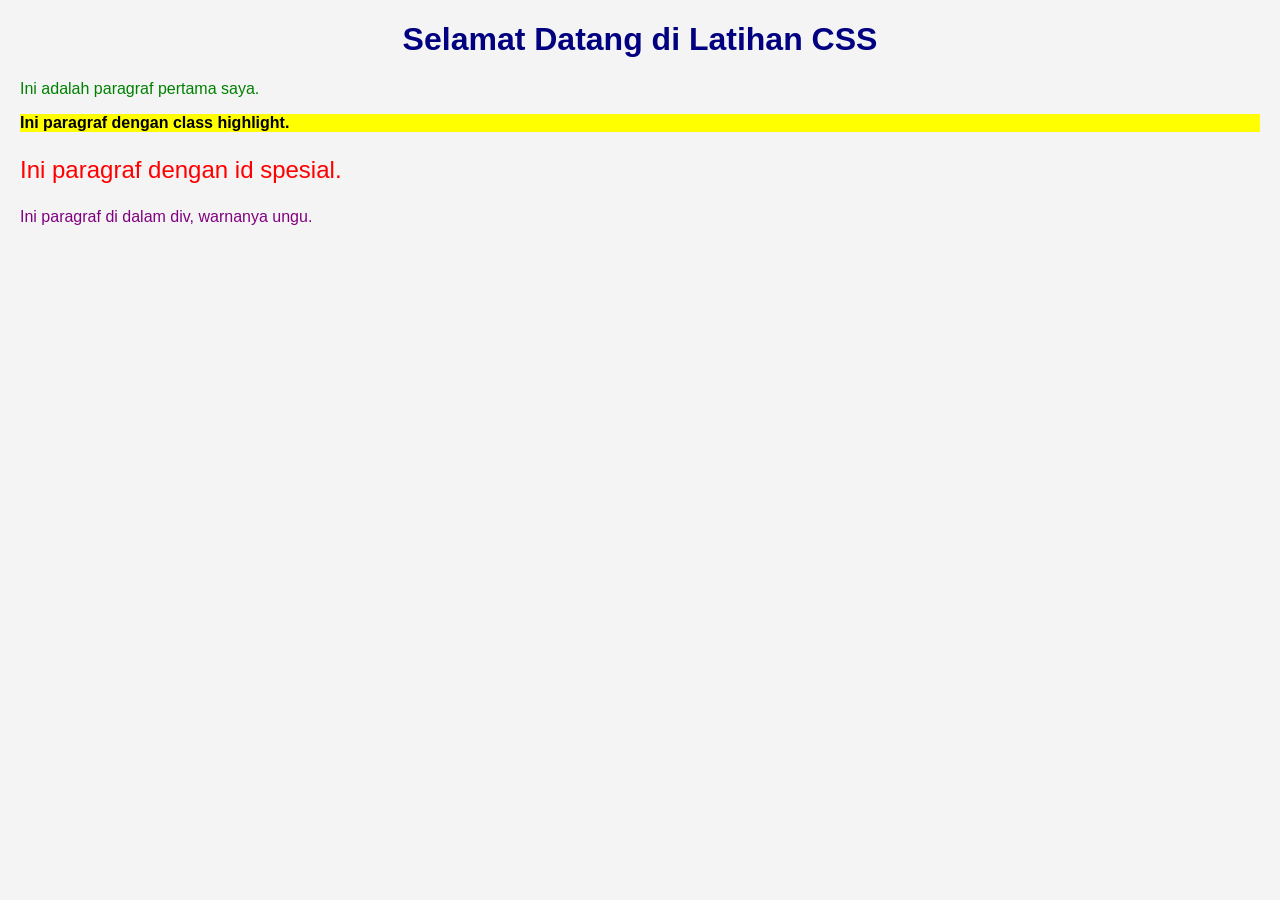
==== index.html @ 872670c1 "Proyek awal latihan CSS" ====
<!DOCTYPE html>
<html lang="id">
<head>
    <meta charset="UTF-8">
    <meta name="viewport" content="width=device-width, initial-scale=1.0">
    <title>Latihan CSS</title>
    <link rel="stylesheet" href="style.css">
</head>

<body>
    <h1>Selamat Datang di Latihan CSS</h1>

    <p>Ini adalah paragraf pertama saya.</p>

    <p class="highlight">Ini paragraf dengan class highlight.</p>

    <p id="spesial">Ini paragraf dengan id spesial.</p>

    <div>
        <p>Ini paragraf di dalam div, warnanya ungu.</p>
    </div>
</body>
</html>
---- style.css ----
body {
    font-family: Arial, sans-serif;
    background-color: #f4f4f4;
    margin: 20px;
}

/* 1. Selector tag: semua elemen <h1> */
h1 {
    color: navy;
    text-align: center;
}

/* Selector tag: semua elemen <p> */
p {
    color: green;
}

/* 2. Selector class: elemen dengan class="highlight" */
.highlight {
    background-color: yellow;
    color: black !important;
    font-weight: bold;
}

/* 3. Selector id: elemen dengan id="spesial" */
#spesial {
    color: red;
    font-size: 24px;
}

/* 4. Selector descendant: <p> di dalam <div> */
div p {
    color: purple;
}
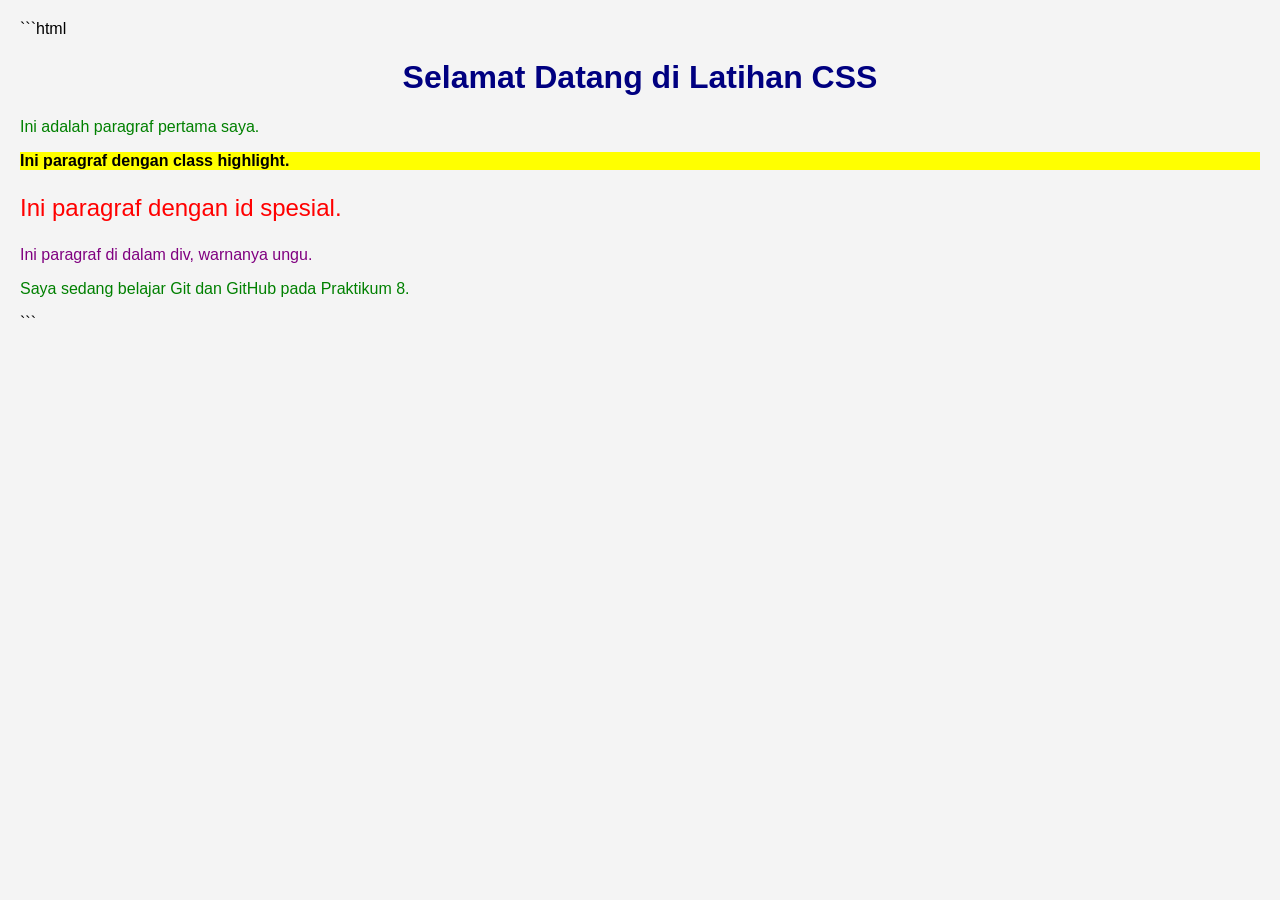
==== commit ba5328b7: "Menambahkan paragraf baru di index" ====
--- a/index.html
+++ b/index.html
@@ -1,3 +1,4 @@
+```html
 <!DOCTYPE html>
 <html lang="id">
 <head>
@@ -19,5 +20,8 @@
     <div>
         <p>Ini paragraf di dalam div, warnanya ungu.</p>
     </div>
+
+    <p>Saya sedang belajar Git dan GitHub pada Praktikum 8.</p>
 </body>
-</html>+</html>
+```
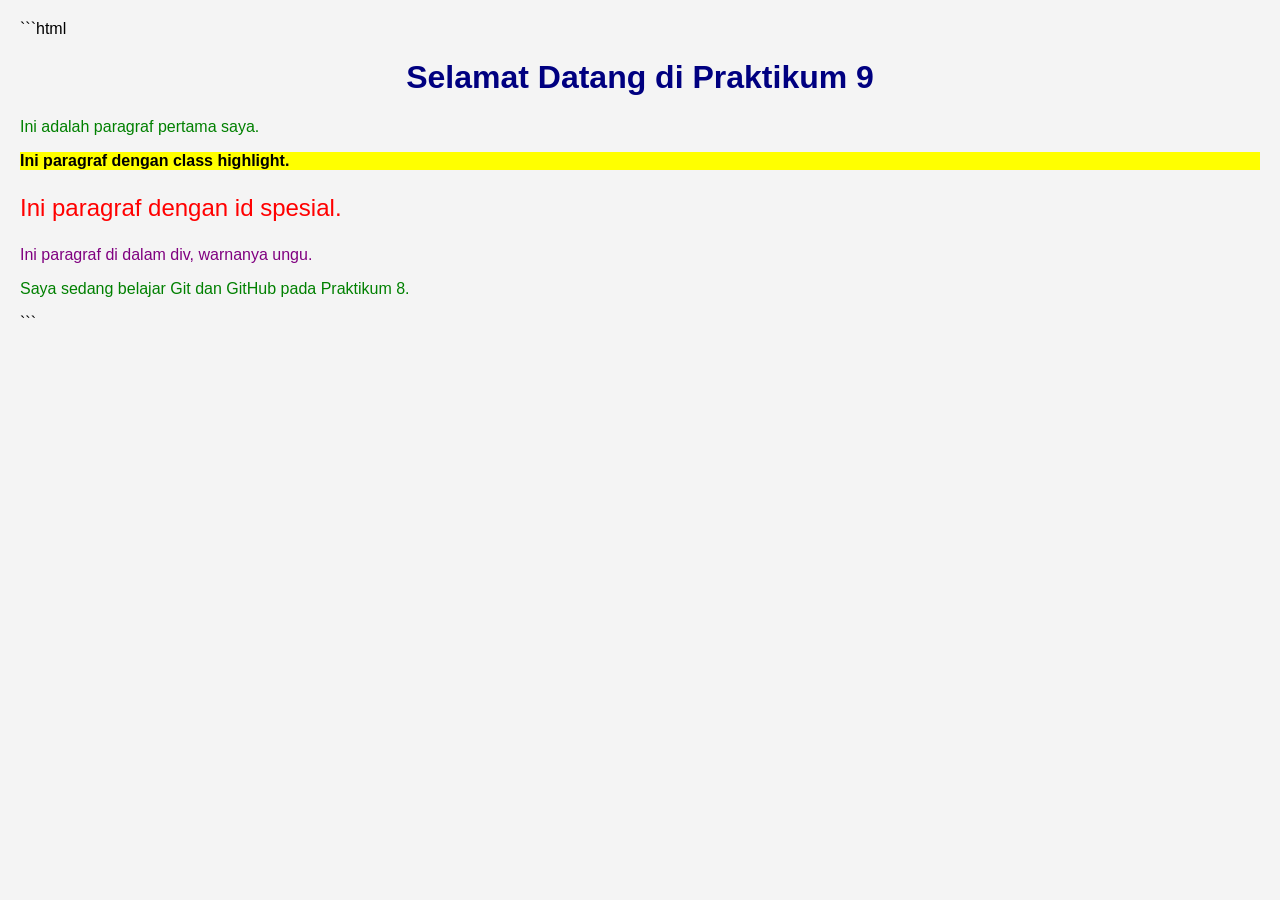
==== commit e6cc32e3: "Update heading text in index.html" ====
--- a/index.html
+++ b/index.html
@@ -9,8 +9,7 @@
 </head>
 
 <body>
-    <h1>Selamat Datang di Latihan CSS</h1>
-
+   <h1>Selamat Datang di Praktikum 9</h1>
     <p>Ini adalah paragraf pertama saya.</p>
 
     <p class="highlight">Ini paragraf dengan class highlight.</p>
@@ -24,4 +23,4 @@
     <p>Saya sedang belajar Git dan GitHub pada Praktikum 8.</p>
 </body>
 </html>
-```+```
